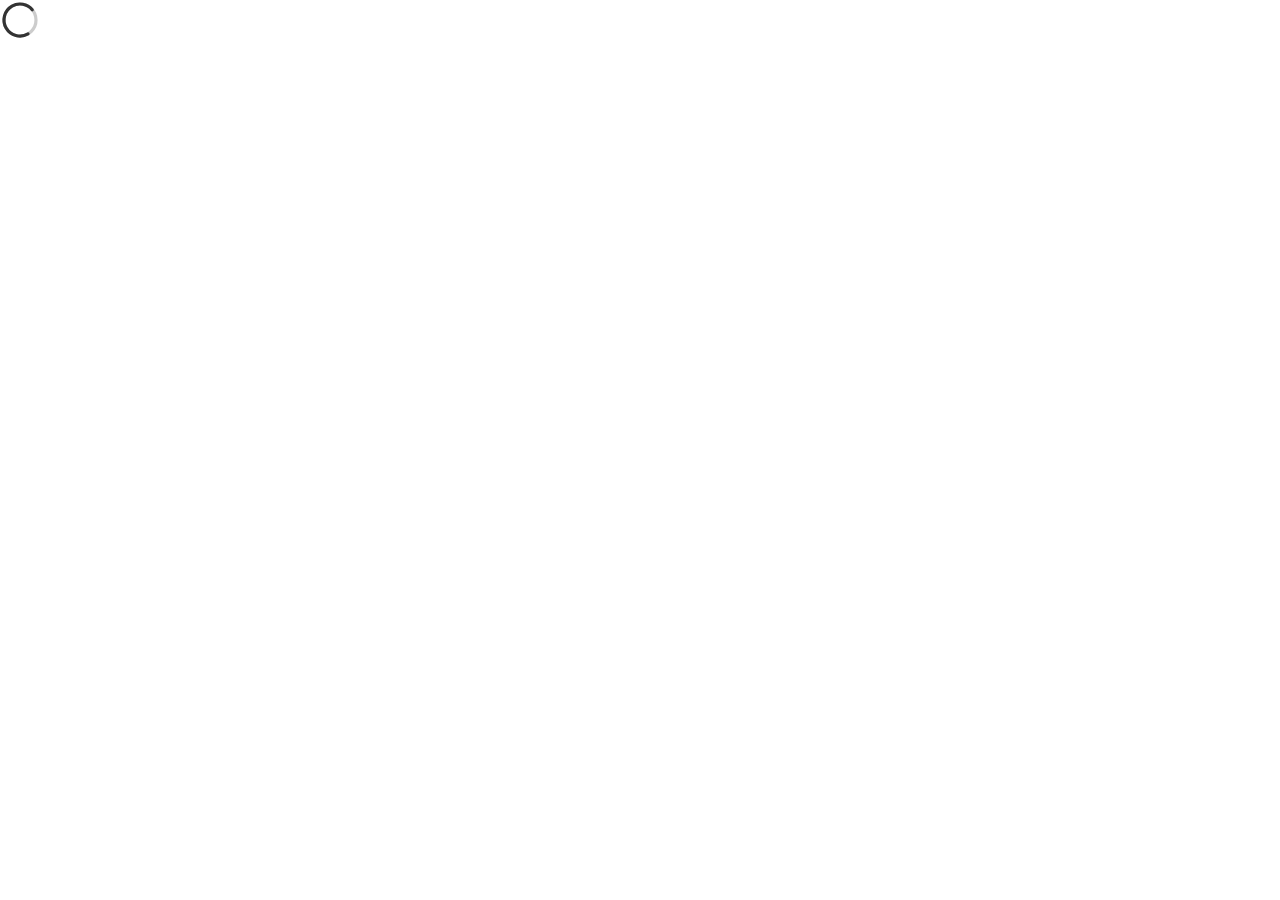
==== backend/src/main/resources/static/index.html @ bb00bedd "📦 feat: WasmJs 웹 리소스 수집 단일 JAR 패키징 파이프라인 자동화 및 Spring Boot 3.3.4 패치 - 🛠️ backend/build.gradle.kts에 c" ====
<!DOCTYPE html>
<html lang="en">
<head>
    <meta charset="UTF-8">
    <meta name="viewport" content="width=device-width, initial-scale=1.0">
    <title>VibeBass</title>
    <link type="text/css" rel="stylesheet" href="styles.css">
    <!-- pdf.js CDN 라이브러리 추가 -->
    <script src="https://cdnjs.cloudflare.com/ajax/libs/pdf.js/3.11.174/pdf.min.js"></script>
    <style>
        /* Compose Canvas가 브라우저 전체를 채우는 과정에서 Z-Index 충돌 방지 */
        #ComposeTarget {
            z-index: 1 !important;
            position: absolute !important;
            left: 0 !important;
            top: 0 !important;
        }
    </style>
</head>
<body style="margin: 0; padding: 0; background-color: #fff;">
    <svg xmlns="http://www.w3.org/2000/svg" width="40" height="40" viewBox="0 0 50 50" role="presentation">
        <circle cx="25" cy="25" r="20" stroke="#ccc" stroke-width="4" fill="none"/>
        <circle cx="25" cy="25" r="20" stroke="#333" stroke-width="4" fill="none" stroke-linecap="round"
                stroke-dasharray="90 125">
            <animateTransform attributeName="transform" type="rotate" from="0 25 25" to="360 25 25" dur="1s"
                               repeatCount="indefinite"/>
        </circle>
    </svg>

    <!-- YouTube IFrame API 및 Kotlin Bridge Script -->
    <script>
        var tag = document.createElement('script');
        tag.src = "https://www.youtube.com/iframe_api";
        var firstScriptTag = document.getElementsByTagName('script')[0];
        firstScriptTag.parentNode.insertBefore(tag, firstScriptTag);

        var player;
        window.initYoutubePlayer = function(videoId) {
            var container = document.getElementById('youtube-player-container');
            if (!container) {
                container = document.createElement('div');
                container.id = 'youtube-player-container';
                container.style.position = 'absolute';
                container.style.left = '16px';
                container.style.top = '64px';
                container.style.width = 'calc(40% - 32px)';
                container.style.height = '240px';
                container.style.zIndex = '999999';
                container.style.background = '#000';
                container.style.borderRadius = '8px';
                container.style.overflow = 'hidden';
                container.style.boxShadow = '0 4px 10px rgba(0,0,0,0.3)';
                container.style.pointerEvents = 'auto';
                
                var ytPlayerDiv = document.createElement('div');
                ytPlayerDiv.id = 'yt-player';
                ytPlayerDiv.style.width = '100%';
                ytPlayerDiv.style.height = '100%';
                container.appendChild(ytPlayerDiv);
                
                document.body.appendChild(container);
            }
            container.style.display = 'block';
            
            if (player && typeof player.loadVideoById === 'function') {
                player.loadVideoById(videoId);
                return;
            }

            var checkAPI = setInterval(function() {
                if (typeof YT !== 'undefined' && YT.Player) {
                    clearInterval(checkAPI);
                    player = new YT.Player('yt-player', {
                        height: '100%',
                        width: '100%',
                        videoId: videoId,
                        events: {
                            'onReady': onPlayerReady,
                            'onStateChange': onPlayerStateChange
                        }
                    });
                }
            }, 100);
        };

        window.updateYoutubePosition = function(left, top, width, height) {
            // CSS 절대반응형 매핑으로 통합 처리
        };

        function onPlayerReady(event) {
            setInterval(function() {
                if (player && typeof player.getCurrentTime === 'function') {
                    var currentTime = player.getCurrentTime();
                    if (typeof window.onYoutubeTimeUpdate === 'function') {
                        window.onYoutubeTimeUpdate(currentTime);
                    }
                }
            }, 100);
        }

        function onPlayerStateChange(event) {
            var isPlaying = (event.data == YT.PlayerState.PLAYING);
            if (typeof window.onYoutubeStateChange === 'function') {
                window.onYoutubeStateChange(isPlaying);
            }
        }

        // ------------------ PDF.js 및 스크롤 Bridge 연동 ------------------
        var pdfDoc = null;
        var pdfContainer = null;

        window.initPdfViewer = function(pdfUrl) {
            pdfContainer = document.getElementById('pdf-viewer-container');
            if (!pdfContainer) {
                pdfContainer = document.createElement('div');
                pdfContainer.id = 'pdf-viewer-container';
                pdfContainer.style.position = 'absolute';
                pdfContainer.style.right = '24px';
                pdfContainer.style.top = '100px';
                pdfContainer.style.width = '55%';
                pdfContainer.style.height = 'calc(100vh - 140px)';
                pdfContainer.style.zIndex = '999999';
                pdfContainer.style.background = '#eee';
                pdfContainer.style.overflowY = 'scroll';
                pdfContainer.style.borderRadius = '8px';
                pdfContainer.style.border = '1px solid #ccc';
                pdfContainer.style.boxShadow = '0 4px 10px rgba(0,0,0,0.15)';
                pdfContainer.style.pointerEvents = 'auto';

                pdfContainer.addEventListener('scroll', function() {
                    if (typeof window.onPdfScroll === 'function') {
                        window.onPdfScroll(pdfContainer.scrollTop);
                    }
                });
                
                document.body.appendChild(pdfContainer);
            }
            
            pdfContainer.style.display = 'block';
            pdfContainer.innerHTML = '<div style="padding: 20px; text-align: center; color: #333; font-weight: bold;">악보 로딩 중...</div>';

            window.adjustOverlayLayers();

            var checkPdfLib = setInterval(function() {
                if (typeof pdfjsLib !== 'undefined') {
                    clearInterval(checkPdfLib);
                    pdfjsLib.GlobalWorkerOptions.workerSrc = 'https://cdnjs.cloudflare.com/ajax/libs/pdf.js/3.11.174/pdf.worker.min.js';
                    
                    pdfjsLib.getDocument({
                        url: pdfUrl,
                        cMapUrl: 'https://cdn.jsdelivr.net/npm/pdfjs-dist@3.11.174/cmaps/',
                        cMapPacked: true
                    }).promise.then(function(pdfDoc_) {
                        pdfDoc = pdfDoc_;
                        if (pdfContainer) pdfContainer.innerHTML = '';
                        
                        // [플레이헤드] 실시간 연주 가이드 재생선 엘리먼트 동적 동기화 생성
                        var playhead = document.createElement('div');
                        playhead.id = 'playhead-line';
                        playhead.style.position = 'absolute';
                        playhead.style.left = '5%';
                        playhead.style.width = '90%';
                        playhead.style.height = '4px';
                        playhead.style.backgroundColor = 'rgba(255, 0, 0, 0.5)';
                        playhead.style.boxShadow = '0 0 6px rgba(255, 0, 0, 0.8)';
                        playhead.style.zIndex = '99999';
                        playhead.style.pointerEvents = 'none';
                        playhead.style.display = 'none';
                        playhead.style.transition = 'top 0.15s ease-out'; // 매끄러운 위치 동기화 트랜지션
                        pdfContainer.appendChild(playhead);

                        renderAllPages();
                        
                        // PDF 1페이지 텍스트 추출 및 유튜브 자동 검색 시작
                        pdfDoc.getPage(1).then(extractMetadataAndSearchYoutube);
                    }).catch(function(error) {
                        console.error('PDF 로드 실패:', error);
                        if (pdfContainer) {
                            pdfContainer.innerHTML = '<div style="padding: 20px; color: red;">PDF 파일을 로드할 수 없습니다.<br>파일 규격을 확인해 주세요.</div>';
                        }
                    });
                }
            }, 100);
        };

        // PDF 1페이지 텍스트 기반 메타데이터 추출 및 유튜브 백엔드 검색 연동
        function extractMetadataAndSearchYoutube(page) {
            page.getTextContent().then(function(textContent) {
                var items = textContent.items;
                var allText = items.map(function(item) { return item.str; }).join(' ');
                
                // 1. 노래/아티스트 추출 시도 (예: "한로로 노래", "한로로 작사" 등)
                var artist = "";
                var artistMatch = allText.match(/([가-힣a-zA-Z0-9\s]+)\s+(노래|작사|작곡)/);
                if (artistMatch) {
                    artist = artistMatch[1].trim();
                } else {
                    // 폴백: 대표 한글 고유명사 키워드 매칭 시도
                    var matches = allText.match(/[가-힣]{3}/g);
                    if (matches && matches.length > 0) {
                        artist = matches[0]; // 단순 매칭
                    }
                }
                
                // 2. 제목 추출 시도 (가장 글씨 크기가 큰 텍스트 탐색)
                var title = "";
                var maxFontSize = 0;
                for (var i = 0; i < items.length; i++) {
                    var item = items[i];
                    var fontSize = Math.abs(item.transform[0]);
                    if (fontSize > maxFontSize && item.str.trim().length > 1) {
                        var cleanStr = item.str.trim().toLowerCase();
                        // 광고 사이트 도메인 텍스트 및 확장자 com 등은 필터링
                        if (cleanStr.indexOf('akbobada') === -1 && cleanStr !== 'com' && cleanStr !== 'co.kr') {
                            maxFontSize = fontSize;
                            title = item.str.trim();
                        }
                    }
                }
                
                // 추출 결과 조율
                var query = "";
                if (title) {
                    query = (artist && artist !== title ? artist + " " : "") + title;
                }
                
                if (query.trim().length > 0) {
                    console.log("자동 추출 검색 키워드:", query);
                    searchYoutubeFromBackend(query);
                }
            });
        }

        // 백엔드 유튜브 자동 검색 API 호출
        function searchYoutubeFromBackend(query) {
            fetch('http://localhost:8082/api/youtube/search?query=' + encodeURIComponent(query))
                .then(function(response) {
                    if (!response.ok) {
                        throw new Error('API Response Error');
                    }
                    return response.json();
                })
                .then(function(data) {
                    if (data && data.videoId) {
                        console.log("유튜브 비디오 검색 성공 Video ID:", data.videoId);
                        if (typeof window.onYoutubeVideoIdFound === 'function') {
                            window.onYoutubeVideoIdFound(data.videoId);
                        }
                    }
                })
                .catch(function(err) {
                    console.error("유튜브 자동 검색 연동 오류:", err);
                });
        }

        function renderAllPages() {
            if (!pdfDoc) return;
            for (var i = 1; i <= pdfDoc.numPages; i++) {
                renderPage(i);
            }
        }

        function renderPage(pageNum) {
            pdfDoc.getPage(pageNum).then(function(page) {
                var viewport = page.getViewport({ scale: 1.5 });
                var canvas = document.createElement('canvas');
                var ctx = canvas.getContext('2d');
                canvas.height = viewport.height;
                canvas.width = viewport.width;
                canvas.style.display = 'block';
                canvas.style.margin = '16px auto';
                canvas.style.boxShadow = '0 2px 8px rgba(0,0,0,0.15)';
                canvas.style.backgroundColor = '#fff';
                canvas.style.width = '90%';

                if (pdfContainer) {
                    pdfContainer.appendChild(canvas);
                }

                var renderContext = {
                    canvasContext: ctx,
                    viewport: viewport
                };
                page.render(renderContext);
            });
        }

        // 스크롤 이동 연동 및 [플레이헤드 빨간 가이드선 이동 동기화]
        window.scrollToPdfPixel = function(pixel) {
            pdfContainer = document.getElementById('pdf-viewer-container');
            if (pdfContainer) {
                // 악보 컨테이너 스크롤
                pdfContainer.scrollTo({
                    top: pixel,
                    behavior: 'smooth'
                });

                // 플레이헤드 재생 가이드선 위치 오버레이 동기화 이동
                var playhead = document.getElementById('playhead-line');
                if (playhead) {
                    playhead.style.display = 'block';
                    playhead.style.top = pixel + 'px';
                }
            }
        };

        // ------------------ PDF 업로드 동적 임시 생성 방식 ------------------
        window.triggerPdfUpload = function() {
            var tempInput = document.createElement('input');
            tempInput.type = 'file';
            tempInput.accept = 'application/pdf';
            tempInput.style.display = 'none';

            tempInput.addEventListener('change', function(event) {
                var file = event.target.files[0];
                if (file && file.type === 'application/pdf') {
                    var objectUrl = URL.createObjectURL(file);
                    
                    if (typeof window.onPdfFileSelected === 'function') {
                        window.onPdfFileSelected(file.name, objectUrl);
                    }
                }
                document.body.removeChild(tempInput);
            });

            document.body.appendChild(tempInput);
            tempInput.click();
        };

        // Compose Canvas 로드 완료 후 오버레이 레이어 정렬 브릿지 (Canvas 뒤로 묻힘 방지)
        window.adjustOverlayLayers = function() {
            var ytContainer = document.getElementById('youtube-player-container');
            var pdfContainer = document.getElementById('pdf-viewer-container');
            
            var composeTarget = document.getElementById('ComposeTarget');
            if (composeTarget) {
                composeTarget.style.zIndex = '1';
                composeTarget.style.position = 'absolute';
                composeTarget.style.left = '0';
                composeTarget.style.top = '0';
            }

            if (ytContainer) {
                document.body.appendChild(ytContainer);
                ytContainer.style.zIndex = '999999';
            }
            if (pdfContainer) {
                document.body.appendChild(pdfContainer);
                pdfContainer.style.zIndex = '999999';
            }
        };
    </script>

    <script type="application/javascript" src="webApp.js"></script>
</body>
</html>
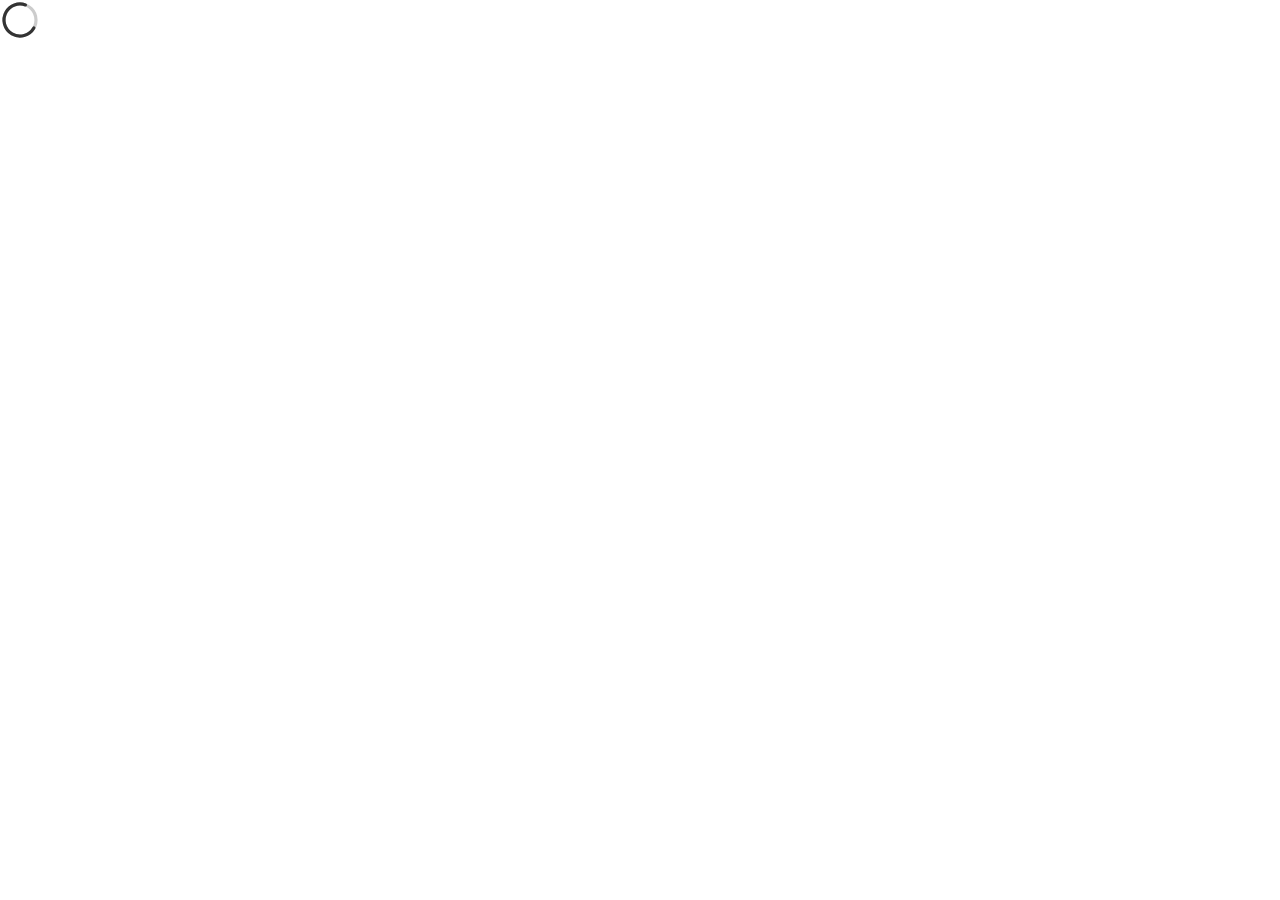
==== commit 54d935a3: "✨ feat: 고정 플레이헤드 오프셋 스크롤 탑재 및 .gitignore 추가 규정 보강 - 🔗 SyncDataManager에 expect/actual 브릿지를 구축하여 코틀린-자" ====
--- a/backend/src/main/resources/static/index.html
+++ b/backend/src/main/resources/static/index.html
@@ -154,20 +154,25 @@
                         pdfDoc = pdfDoc_;
                         if (pdfContainer) pdfContainer.innerHTML = '';
                         
-                        // [플레이헤드] 실시간 연주 가이드 재생선 엘리먼트 동적 동기화 생성
-                        var playhead = document.createElement('div');
-                        playhead.id = 'playhead-line';
-                        playhead.style.position = 'absolute';
-                        playhead.style.left = '5%';
-                        playhead.style.width = '90%';
-                        playhead.style.height = '4px';
-                        playhead.style.backgroundColor = 'rgba(255, 0, 0, 0.5)';
-                        playhead.style.boxShadow = '0 0 6px rgba(255, 0, 0, 0.8)';
-                        playhead.style.zIndex = '99999';
-                        playhead.style.pointerEvents = 'none';
-                        playhead.style.display = 'none';
-                        playhead.style.transition = 'top 0.15s ease-out'; // 매끄러운 위치 동기화 트랜지션
-                        pdfContainer.appendChild(playhead);
+                        // [플레이헤드] 뷰어 외부 최상단 고정형 레이아웃 재생 가이드선 엘리먼트 생성
+                        var playhead = document.getElementById('playhead-line');
+                        if (!playhead) {
+                            playhead = document.createElement('div');
+                            playhead.id = 'playhead-line';
+                            playhead.style.position = 'absolute';
+                            playhead.style.right = 'calc(24px + 2.75%)'; // 악보 가로폭 마진 피팅
+                            playhead.style.width = '49.5%';
+                            playhead.style.height = '6px'; // 선 두께 보강
+                            playhead.style.backgroundColor = 'rgba(255, 0, 100, 0.95)'; // 선명한 핫핑크 네온
+                            playhead.style.boxShadow = '0 0 10px rgba(255, 0, 100, 1), 0 0 20px rgba(255, 0, 100, 0.8)';
+                            playhead.style.zIndex = '999999999'; // 동영상/악보보다 위에 위치하도록 최상위 지정
+                            playhead.style.pointerEvents = 'none';
+                            playhead.style.display = 'none';
+                            playhead.style.top = '350px'; // 뷰어 내 상단 1/3 고정 지점
+                            document.body.appendChild(playhead);
+                        } else {
+                            playhead.style.display = 'none';
+                        }
 
                         renderAllPages();
                         
@@ -285,21 +290,23 @@
             });
         }
 
-        // 스크롤 이동 연동 및 [플레이헤드 빨간 가이드선 이동 동기화]
+        // 스크롤 이동 연동 및 [고정형 플레이헤드 보정 스크롤 동기화]
         window.scrollToPdfPixel = function(pixel) {
             pdfContainer = document.getElementById('pdf-viewer-container');
             if (pdfContainer) {
-                // 악보 컨테이너 스크롤
+                // 플레이헤드가 상단 350px(뷰어 내 상대거리 250px) 지점에 고정되어 있으므로 스크롤을 250px 덜 내려 핑크 라인에 핏팅시킴
+                var targetScrollTop = Math.max(0, pixel - 250);
+                
                 pdfContainer.scrollTo({
-                    top: pixel,
+                    top: targetScrollTop,
                     behavior: 'smooth'
                 });
 
-                // 플레이헤드 재생 가이드선 위치 오버레이 동기화 이동
+                // 플레이헤드 재생 가이드선 항상 노출 및 최상위 유지
                 var playhead = document.getElementById('playhead-line');
                 if (playhead) {
                     playhead.style.display = 'block';
-                    playhead.style.top = pixel + 'px';
+                    playhead.style.zIndex = '9999999999'; // 가려짐 완전 방지
                 }
             }
         };
